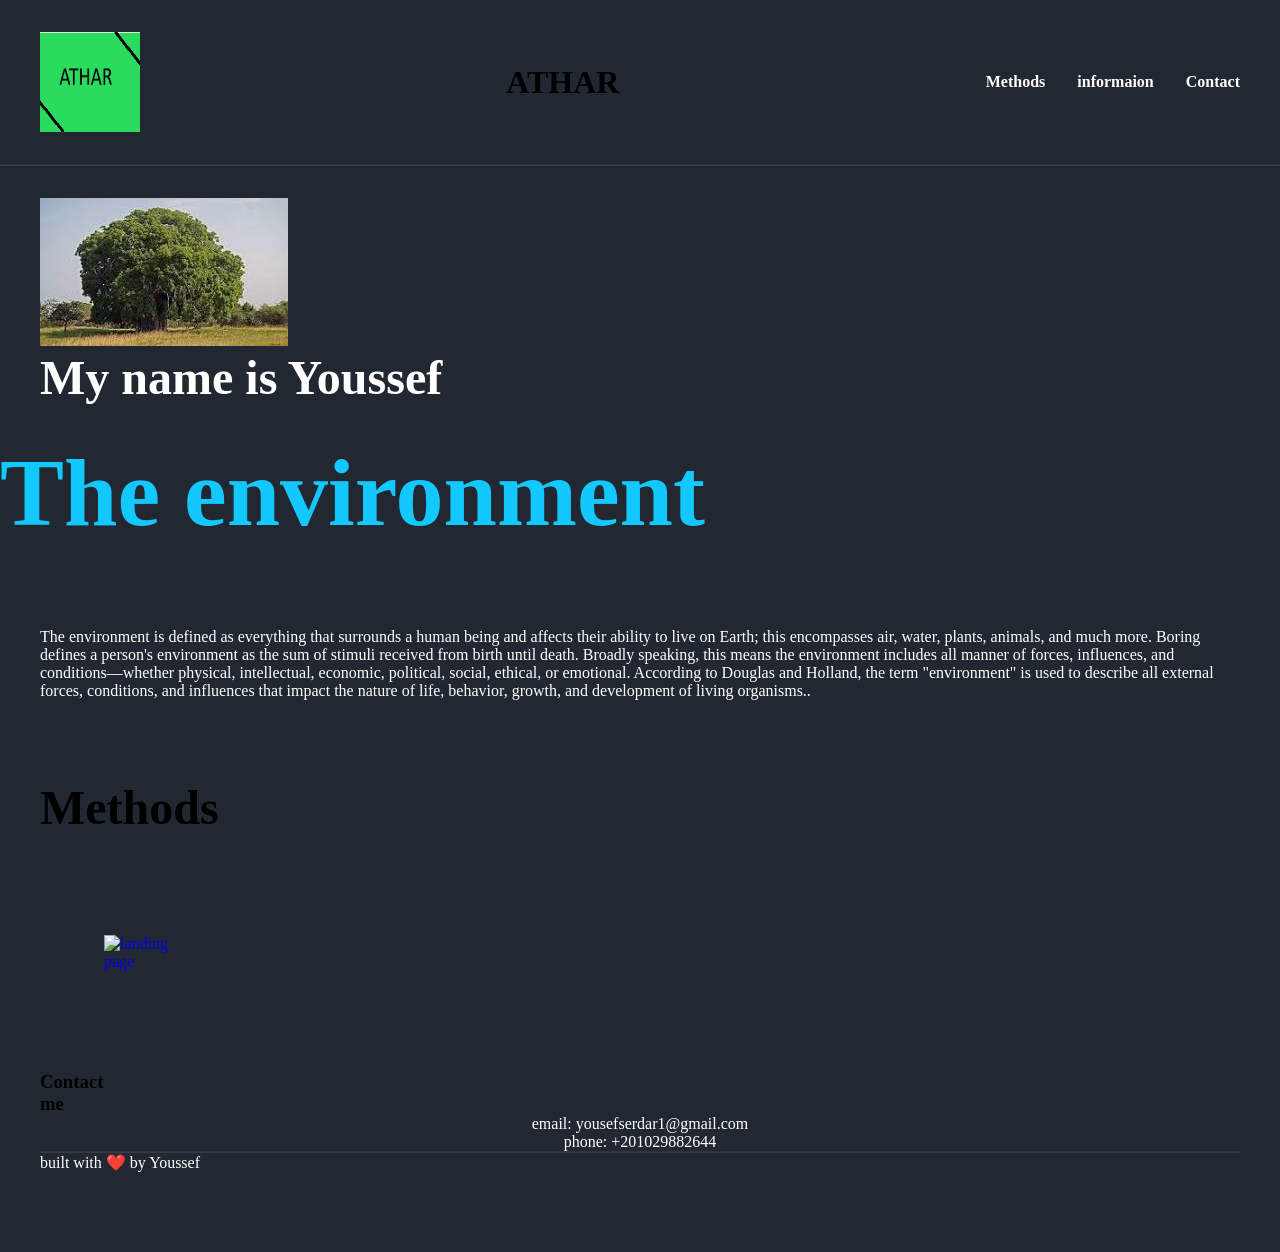
==== index.html @ 6350ab0d "Add files via upload" ====
<!DOCTYPE html>
<html lang="en">
<head>
    <meta charset="UTF-8">
    <meta name="viewport" content="width=device-width, initial-scale=1.0">
  <link rel="stylesheet" href="stayels6.css">
    <title>ATHAR</title>
</head>

<body>
    <header>
        <img src="you/Screenshot 2026-10-24 101638.png" alt="you/Screenshot 2026-10-24 101638.png" width="100"
            height="100">
        
    <h1>ATHAR</h1>
    
   
    <nav class="navigation">
        <ul>
            <li><a href="#MY WORKS">Methods</a></li>
            <li><a href="#About ME">informaion</a></li>
            <li><a href="#Contact">Contact</a></li>
        </ul>
        
    </nav>
   
</header>
<hr/>
<section class="hero">
    <div class="herosup">
       <img src="you/download (1).jpg" alt="you/download (1).jpg">
        <h1 class="name">My name is Youssef</h1>
     
    </div>
    <div class="herobtns">
       
        
    </div>
  
    
</section>
 <section class="about me" id="About ME">
    
    <div class="textcontainer">
        <div class="text title">
            <h1 class="aboutname">The environment</h1>
            <h1 class="abouttitle"</h1>
           
        </div>
        <p class="aboutme par">The environment is defined as everything that surrounds a human being and affects their ability to live on Earth; this encompasses air, water, plants, animals, and much more. Boring defines a person's environment as the sum of stimuli received from birth until death. Broadly speaking, this means the environment includes all manner of forces, influences, and conditions—whether physical, intellectual, economic, political, social, ethical, or emotional. According to Douglas and Holland, the term "environment" is used to describe all external forces, conditions, and influences that impact the nature of life, behavior, growth, and development of living organisms..</p>
    </div>
</section>


<section class="my works" id="MY WORKS">
    <div class="workscontainer">
    <div class="myworktitle">
    <div class="projecttitle">
        <h1 class="aboutname">Methods</h1>
        <h1 class="abouttitle"></h1>
    </div>
    

  
    <ul>
    <li>
<a a href="https://www.eeaa.gov.eg/"target="_blank"><img src="https://encrypted-tbn0.gstatic.com/images?q=tbn:ANd9GcTUfxnqAt_mzVm0_oZ4ydM-_rFdRxYuuKyj8C7nMilleQ&s=10"alt="landing page" width="300" height="200"/></a>
    </li>
    <li>
<a href="athar.html"target="_blank"><img src="you/Screenshot 2026-10-24 143020.png"alt="مهام" width="300" height="200"/></a>
    </li>
    <li>
<a href="atharw.html"target="_blank"><img src="you/Screenshot 2026-10-26 203347.png"alt=" app" width="300" height="200"/></a>
    </li>
    <li>
<a href="vedeo.html"target="_blank"><img src="[data-uri]"alt=" app" width="300" height="200"/></a>
    </li>
    </ul>
    
    </div>
        
    <section class="contactcontainer" id="Contact">
        <div class="contacttitle">
            <h1 class="aboutname">Contact</h1>
            <h1 class="abouttitle">me</h1>
        </div>
    </section>
    <data class="contact">
        <div class="emailandphone">
           
          
           <a href="mailto:youssefserdar1@gmail.com">email: yousefserdar1@gmail.com</a>
        </div>
        <div class="emailandphone">
            
             <a href="tel:+201029882644">phone: +201029882644</a>
        </div>
    </data>
    <hr/>
    <footer>
        <p>built with ❤️ by Youssef</p>
    </footer>
    
<script src="script.js"></script>

</body>
</html>
---- stayels6.css ----
h1 {
    color: rgb(255, 255, 255)
   
   
    
  
  
   align-items: center;
   gap: 0.5rem;
   backdroup-filter: blur(10px);
}

body {
    background-color: #222831;

}
*{
    margin: 0;
    padding: 0;
    box-sizing: border-box;
    scroll-behavior: smooth;
}
button {
    cursor: pointer;
    background-color: #12b9eb;
    color: #fafbfb;
   border-radius :24px;
   text-decoration: none;
   padding: 0.5rem 1rem;
   text-shadow: 0px 4px 4px rgba(0, 0, 0, 0.5);
   display: flex;
   align-items: center;
   gap: 0.5rem;
   backdroup-filter: blur(10px);
}


header {
   display: flex;
   justify-content: space-between;
   align-items: center;
   margin: 2rem auto;
   max-width: 1200px;   
}
.navigation ul {
    display: flex;
    list-style-type: none;
    gap: 2rem;
}
.navigation a  {
    text-decoration: none;
    color: #fff;
    font-weight: bold;
}
.navigation a:hover {
    color: #00adb5
    
}
hr {
   opacity:10%;
}
.hero {
    display: flex;
    justify-content: space-between;
    align-items: center;
    margin: 2rem auto;
    max-width: 1200px;   
}
.herosuper {
    display: flex;
    flex-direction: column;
    gap: 0.5rem;
}
.name {
    
    font-size:3rem;
    color: #fff;
}
.title {
    font-size:4rem;
    color: #13c8ff;
}
.herobtns {
    display: flex;
    gap: 1rem;
    margin-top: 1.5rem;
}


.aboutme {
    display: flex;
    justify-content: space-between;
    align-items: center;
    margin: 5rem auto;
    max-width: 1200px;
    gap: 10rem;   
}
.texetcontainer {
    display: flex;
    flex-direction: column;
    gap: 1rem;
}
.texet title {
    display: flex;
  align-items: center;  
  gap: 2rem;    
  font-size: 2rem;
  .aboutname {
    color: #fff;
  } 
.abouttitle {
    color: #13c8ff;
  }
}
.aboutmepar {
    text-align: justify;
    color: #fff;
    
}
p {
    color: #fff;
}
.work {
  background-image: url("youssefdr/images (1).jpg");
  padding: 10rem 10rem;
  margin: 5rem 0rem ;
}
.workscontainer {
    display: flex;
    flex-direction: column;
    justify-content:space-around;
    align-items: left;
    margin: 5rem auto;
    max-width: 1200px;
    
}
    .projecttitle {
        display: flex;
        align-items: center;
        justify-content: left;
        gap: 5px;
        font-size: 2rem;

    }
    .works ul {
       display: flex; 
       list-style-type: none;
       align-items: center; 
       justify-content: space-between;
    }
    .works li {
        border-radius: 16px;
        
        backdrop-filter: blur(4px);
        padding: 1rem 4rem;
    }
    .works li img {
        width: 200px;
        height: 200px;;
        transition: transform 0.2s ;
    }
    .works li img:hover {
        transform: scale(1.5);
    }
    .Contact {
        display: flex;
       align-items: center;
       justify-content: center;
       margin-right: 5rem;
       gap: 20rem;
    }
.contact  h3, .emailandphone a {
   color: #fff;
   text-decoration: none;
}
.emailandphone {
    display: flex;
    align-items: center;
    justify-content: center;
    gap: 5px;
}
.footer {
   color: #fff;
   padding: 2rem;
   text-align: center;
}

h4 {
    color: #fff;
    
}

.submit {
   color: #fff;
}
h2 {
    color: #ff0000;
}

      
a{
  
   text-decoration: none;
  
}
.gsearch {
    color: #000000;
    border: 1px solid #aa9d9d;
     margin: 0;
    padding: 0;
    box-sizing: border-box;
    scroll-behavior: smooth;
}
h3{
    color: #ffffff;
}
:root {
  --bg: #f1f4ef;
  --surface: #ffffff;
  --surface-2: #e6ece4;
  --ink: #12251f;
  --muted: #53665d;
  --line: #d3ddd2;
  --water: #0f6f8c;
  --leaf: #2f7d3a;
  --leaf-text: #25672f;
  --sun: #e2a22a;
  --on-strong: #ffffff;
  --drop-off: #cbd7cb;
  --font-display: "Reem Kufi", "Segoe UI", Tahoma, sans-serif;
  --font-body: "Almarai", "Segoe UI", Tahoma, sans-serif;
}
@media (prefers-color-scheme: dark) {
  :root:not([data-theme="light"]) {
    --bg: #0b1612;
    --surface: #12211b;
    --surface-2: #1a2d25;
    --ink: #e7f0e9;
    --muted: #93a99d;
    --line: #243a30;
    --water: #4cc0e0;
    --leaf: #5fbf6d;
    --leaf-text: #7bd689;
    --sun: #f0b43c;
    --on-strong: #07170f;
    --drop-off: #1f3329;
    color-scheme: dark;
  }
  
:root[data-theme="dark"] {
  --bg: #0b1612;
  --surface: #12211b;
  --surface-2: #1a2d25;
  --ink: #e7f0e9;
  --muted: #93a99d;
  --line: #243a30;
  --water: #4cc0e0;
  --leaf: #5fbf6d;
  --leaf-text: #7bd689;
  --sun: #f0b43c;
  --on-strong: #07170f;
  --drop-off: #1f3329;
  color-scheme: dark;
}

* { box-sizing: border-box; }
body {
  background: var(--bg);
  color: var(--ink);
  font-family: var(--font-body);
  font-size: 17px;
  line-height: 1.8;
  padding-block: 0 56px;
  padding-left: max(16px, env(safe-area-inset-left, 0px));
  padding-right: max(16px, env(safe-area-inset-right, 0px));
}
.wrap { max-width: 1040px; margin-inline: auto; }
h1, h2, h3 { font-family: var(--font-display); font-weight: 700; line-height: 1.35; margin: 0; text-wrap: balance; }
p { margin: 0; }
a { color: inherit; }
button { font: inherit; color: inherit; cursor: pointer; }
a:focus-visible, button:focus-visible, input:focus-visible + .box {
  outline: 3px solid var(--sun);
  outline-offset: 3px;
}

/* ---------- top bar ---------- */
.top { display: flex; align-items: center; justify-content: space-between; gap: 16px; padding-block: 18px; flex-wrap: wrap; }
.logo { font-family: var(--font-display); font-weight: 700; font-size: 24px; color: var(--leaf-text); text-decoration: none; }
.nav { display: flex; align-items: center; gap: 4px 18px; flex-wrap: wrap; font-size: 15px; }
.nav a { text-decoration: none; color: var(--muted); padding: 4px 2px; }
.nav a:hover { color: var(--ink); }
.theme { width: 40px; height: 40px; border-radius: 50%; border: 1px solid var(--line); background: var(--surface); display: grid; place-items: center; }
.theme svg { width: 18px; height: 18px; }

/* ---------- hero ---------- */
.hero { display: grid; grid-template-columns: minmax(0, 1.1fr) minmax(0, 0.9fr); gap: 40px 56px; align-items: center; padding-block: 36px 64px; }
.kicker { font-size: 14px; letter-spacing: .04em; color: var(--leaf-text); font-weight: 700; margin-bottom: 14px; }
.hero h1 { font-size: clamp(34px, 6vw, 58px); line-height: 1.25; }
.hero h1 em { font-style: normal; color: var(--water); }
.lead { margin-top: 20px; color: var(--muted); font-size: 18px; max-width: 34em; }
.cta { display: inline-block; margin-top: 28px; padding: 12px 26px; border-radius: 999px; background: var(--leaf); color: var(--on-strong); text-decoration: none; font-weight: 700; }
.cta:hover { filter: brightness(1.08); }

.
/* ---------- sections ---------- */
section { padding-block: 40px; }
.sec-head { display: grid; gap: 8px; margin-bottom: 28px; max-width: 40em; }
.sec-head h2 { font-size: clamp(26px, 4vw, 36px); }
.sec-head p { color: var(--muted); }

.areas { display: grid; border-top: 1px solid var(--line); }
.area { display: grid; grid-template-columns: 170px minmax(0, 1fr) minmax(0, 0.9fr); gap: 8px 32px; padding-block: 26px; border-bottom: 1px solid var(--line); }
.area h3 { font-size: 26px; color: var(--water); }
.area p { min-width: 0; }
.area .try { color: var(--muted); font-size: 16px; }
.area .try b { color: var(--leaf-text); }

/* habits */
.tracker { background: var(--surface); border: 1px solid var(--line); border-radius: 16px; padding: 28px; display: grid; grid-template-columns: minmax(0, 0.8fr) minmax(0, 1.2fr); gap: 28px 44px; }
.progress-box { align-self: start; display: grid; gap: 14px; }
.count { font-family: var(--font-display); font-weight: 700; font-size: 54px; line-height: 1; color: var(--leaf-text); font-variant-numeric: tabular-nums; }
.count small { font-size: 22px; color: var(--muted); font-weight: 500; }
.bar { height: 10px; border-radius: 999px; background: var(--surface-2); overflow: hidden; }
.bar > div { height: 100%; width: 0; background: var(--leaf); border-radius: 999px; transition: width .35s ease; }
.msg { color: var(--muted); min-height: 3.4em; }
.reset { justify-self: start; padding: 6px 16px; border-radius: 999px; border: 1px solid var(--line); background: transparent; font-size: 14px; color: var(--muted); }
.reset:hover { color: var(--ink); border-color: var(--muted); }{ec}
.habits { list-style: none; margin: 0; padding: 0; display: grid; gap: 4px; min-width: 0; }
.habits label { display: flex; align-items: center; gap: 14px; padding: 9px 12px; border-radius: 10px; cursor: pointer; min-width: 0; }
.habits label:hover { background: var(--surface-2); }
.habits input { position: absolute; opacity: 0; width: 1px; height: 1px; }
.box { width: 24px; height: 24px; border-radius: 7px; border: 2px solid var(--muted); flex: none; display: grid; place-items: center; }
.box svg { width: 14px; height: 14px; opacity: 0; color: var(--on-strong); }
input:checked + .box { background: var(--leaf); border-color: var(--leaf); }
input:checked + .box svg { opacity: 1; }
input:checked ~ .txt { color: var(--muted); text-decoration: line-through; text-decoration-color: var(--muted); }
.txt { min-width: 0; }

/* figures */
.figs { display: grid; grid-template-columns: repeat(4, minmax(0, 1fr)); gap: 24px; }
.fig { display: grid; gap: 8px; align-content: start; padding-top: 16px; border-top: 4px solid var(--sun); }
.fig .big { font-family: var(--font-display); font-weight: 700; font-size: 40px; line-height: 1.1; color: var(--ink); }
.fig p { color: var(--muted); font-size: 16px; line-height: 1.7; }
.note { margin-top: 24px; font-size: 14px; color: var(--muted); }

footer { border-top: 1px solid var(--line); padding-top: 28px; margin-top: 32px; display: flex; flex-wrap: wrap; gap: 12px 32px; justify-content: space-between; color: var(--muted); font-size: 15px; }
footer b { color: var(--ink); font-family: var(--font-display); font-size: 18px;
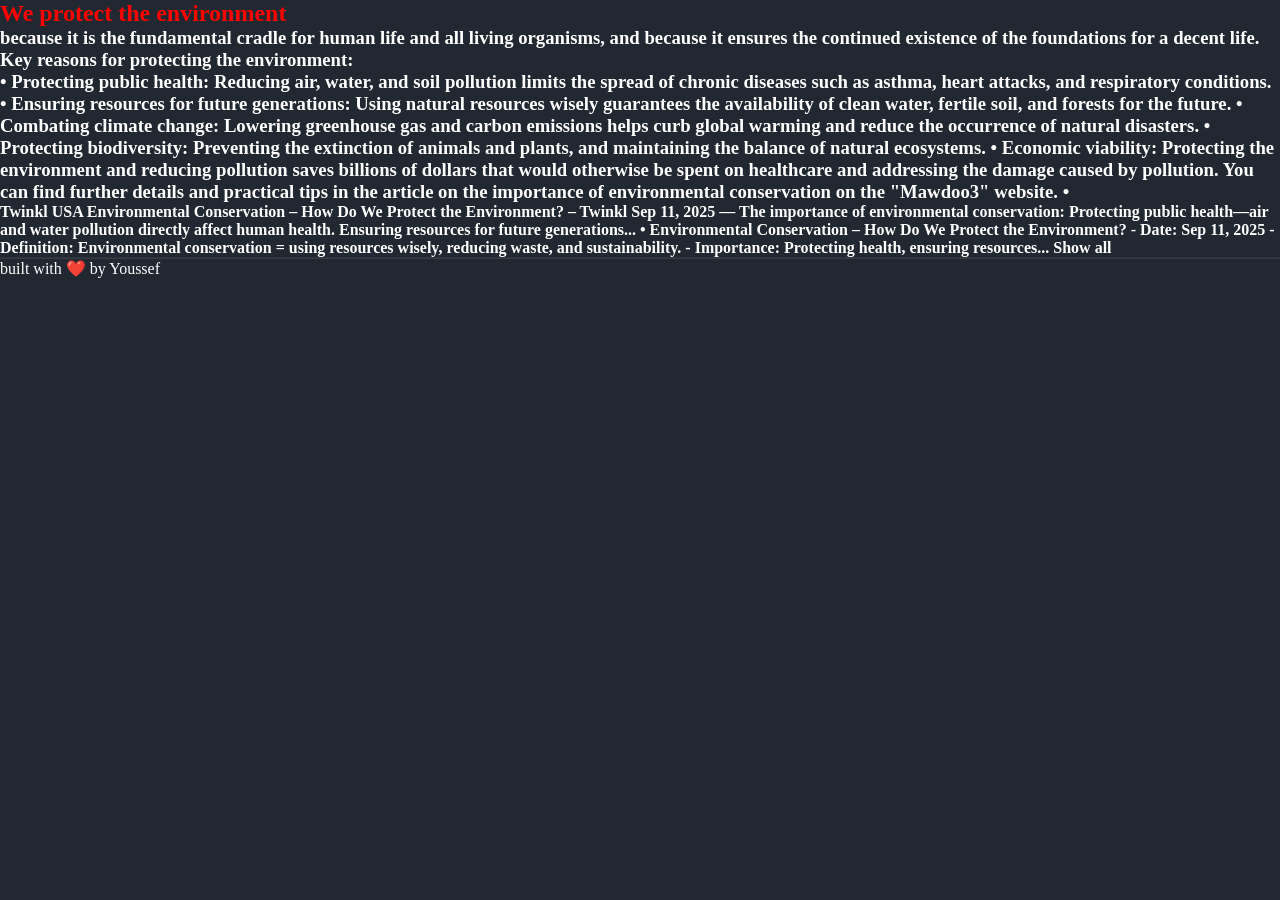
==== commit 9dec8ee6: "Revise index.html with environmental protection content Updated the content and structure of the ind" ====
--- a/index.html
+++ b/index.html
@@ -3,106 +3,41 @@
 <head>
     <meta charset="UTF-8">
     <meta name="viewport" content="width=device-width, initial-scale=1.0">
-  <link rel="stylesheet" href="stayels6.css">
-    <title>ATHAR</title>
+    <link rel="stylesheet" href="stayels6.css">
+    <title>athar</title>
 </head>
+<body>
+    
+    <h2>We protect the environment<h2> 
+      <h3>  because it is the fundamental cradle for human life and all living organisms, and because it ensures the continued existence of the foundations for a decent life.
 
-<body>
-    <header>
-        <img src="you/Screenshot 2026-10-24 101638.png" alt="you/Screenshot 2026-10-24 101638.png" width="100"
-            height="100">
-        
-    <h1>ATHAR</h1>
-    
-   
-    <nav class="navigation">
-        <ul>
-            <li><a href="#MY WORKS">Methods</a></li>
-            <li><a href="#About ME">informaion</a></li>
-            <li><a href="#Contact">Contact</a></li>
-        </ul>
-        
-    </nav>
-   
-</header>
-<hr/>
-<section class="hero">
-    <div class="herosup">
-       <img src="you/download (1).jpg" alt="you/download (1).jpg">
-        <h1 class="name">My name is Youssef</h1>
-     
-    </div>
-    <div class="herobtns">
-       
-        
-    </div>
-  
-    
-</section>
- <section class="about me" id="About ME">
-    
-    <div class="textcontainer">
-        <div class="text title">
-            <h1 class="aboutname">The environment</h1>
-            <h1 class="abouttitle"</h1>
-           
+Key reasons for protecting the environment:
+
+<h3>• Protecting public health: Reducing air, water, and soil pollution limits the spread of chronic diseases such as asthma, heart attacks, and respiratory conditions.
+• Ensuring resources for future generations: Using natural resources wisely guarantees the availability of clean water, fertile soil, and forests for the future.
+• Combating climate change: Lowering greenhouse gas and carbon emissions helps curb global warming and reduce the occurrence of natural disasters.
+• Protecting biodiversity: Preventing the extinction of animals and plants, and maintaining the balance of natural ecosystems.
+• Economic viability: Protecting the environment and reducing pollution saves billions of dollars that would otherwise be spent on healthcare and addressing the damage caused by pollution.
+You can find further details and practical tips in the article on the importance of environmental conservation on the "Mawdoo3" website.
+•</h3>
+<H4>Twinkl USA
+Environmental Conservation – How Do We Protect the Environment? – Twinkl
+Sep 11, 2025 — The importance of environmental conservation: Protecting public health—air and water pollution directly affect human health. Ensuring resources for future generations...
+•
+
         </div>
-        <p class="aboutme par">The environment is defined as everything that surrounds a human being and affects their ability to live on Earth; this encompasses air, water, plants, animals, and much more. Boring defines a person's environment as the sum of stimuli received from birth until death. Broadly speaking, this means the environment includes all manner of forces, influences, and conditions—whether physical, intellectual, economic, political, social, ethical, or emotional. According to Douglas and Holland, the term "environment" is used to describe all external forces, conditions, and influences that impact the nature of life, behavior, growth, and development of living organisms..</p>
-    </div>
-</section>
+
+Environmental Conservation – How Do We Protect the Environment?
+- Date: Sep 11, 2025 - Definition: Environmental conservation = using resources wisely, reducing waste, and sustainability. - Importance: Protecting health, ensuring resources...
+Show all</H4>
 
 
-<section class="my works" id="MY WORKS">
-    <div class="workscontainer">
-    <div class="myworktitle">
-    <div class="projecttitle">
-        <h1 class="aboutname">Methods</h1>
-        <h1 class="abouttitle"></h1>
-    </div>
+
     
+           <hr/>
 
-  
-    <ul>
-    <li>
-<a a href="https://www.eeaa.gov.eg/"target="_blank"><img src="https://encrypted-tbn0.gstatic.com/images?q=tbn:ANd9GcTUfxnqAt_mzVm0_oZ4ydM-_rFdRxYuuKyj8C7nMilleQ&s=10"alt="landing page" width="300" height="200"/></a>
-    </li>
-    <li>
-<a href="athar.html"target="_blank"><img src="you/Screenshot 2026-10-24 143020.png"alt="مهام" width="300" height="200"/></a>
-    </li>
-    <li>
-<a href="atharw.html"target="_blank"><img src="you/Screenshot 2026-10-26 203347.png"alt=" app" width="300" height="200"/></a>
-    </li>
-    <li>
-<a href="vedeo.html"target="_blank"><img src="[data-uri]"alt=" app" width="300" height="200"/></a>
-    </li>
-    </ul>
-    
-    </div>
-        
-    <section class="contactcontainer" id="Contact">
-        <div class="contacttitle">
-            <h1 class="aboutname">Contact</h1>
-            <h1 class="abouttitle">me</h1>
-        </div>
-    </section>
-    <data class="contact">
-        <div class="emailandphone">
-           
-          
-           <a href="mailto:youssefserdar1@gmail.com">email: yousefserdar1@gmail.com</a>
-        </div>
-        <div class="emailandphone">
-            
-             <a href="tel:+201029882644">phone: +201029882644</a>
-        </div>
-    </data>
-    <hr/>
     <footer>
         <p>built with ❤️ by Youssef</p>
     </footer>
-    
-<script src="script.js"></script>
-
 </body>
 </html>
-   
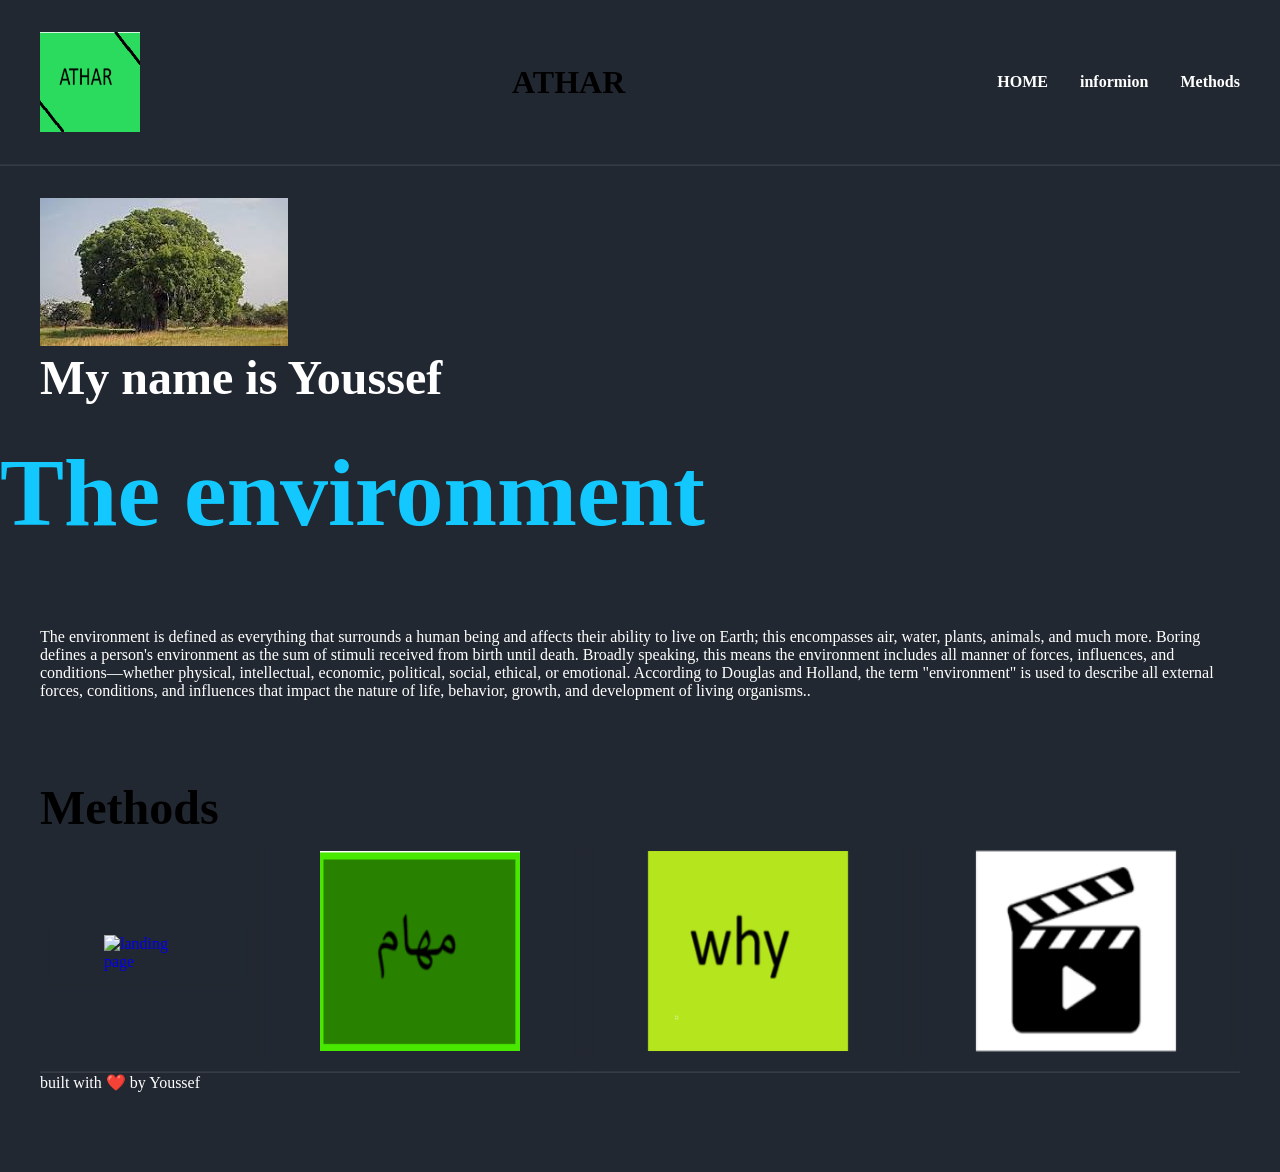
==== commit 110ae289: "Add files via upload" ====
--- a/index.html
+++ b/index.html
@@ -3,41 +3,100 @@
 <head>
     <meta charset="UTF-8">
     <meta name="viewport" content="width=device-width, initial-scale=1.0">
-    <link rel="stylesheet" href="stayels6.css">
-    <title>athar</title>
+  <link rel="stylesheet" href="stayels6.css">
+    <title>ATHAR</title>
 </head>
+
 <body>
+    <header>
+        <img src="you/Screenshot 2026-10-24 101638.png" alt="you/Screenshot 2026-10-24 101638.png" width="100"
+            height="100">
+        
+    <h1>ATHAR</h1>
     
-    <h2>We protect the environment<h2> 
-      <h3>  because it is the fundamental cradle for human life and all living organisms, and because it ensures the continued existence of the foundations for a decent life.
+  
+    <nav class="navigation">
+        <ul>
+             <li><a href="#HOME">HOME</a></li>
+              <li><a href="#About ME">informion</a></li>
+            <li><a href="#MY WORKS">Methods</a></li>
+           
+        </ul>
+        
+    </nav>
+    
+</header>
+<section class="contactcontainer" id="HOME">
+        <div class="contacttitle">
+            <h1 class="aboutname"></h1>
+            <h1 class="abouttitle"></h1>
+        </div>
+    </section>
+<hr/>
+<section class="hero">
+    <div class="herosup">
+       <img src="you/download (1).jpg" alt="you/download (1).jpg">
+        <h1 class="name">My name is Youssef</h1>
+     
+    </div>
+    <div class="herobtns">
+       
+        
+    </div>
+  
+    
+</section>
+ <section class="about me" id="About ME">
+    
+    <div class="textcontainer">
+        <div class="text title">
+            <h1 class="aboutname">The environment</h1>
+            <h1 class="abouttitle"</h1>
+           
+        </div>
+        <p class="aboutme par">The environment is defined as everything that surrounds a human being and affects their ability to live on Earth; this encompasses air, water, plants, animals, and much more. Boring defines a person's environment as the sum of stimuli received from birth until death. Broadly speaking, this means the environment includes all manner of forces, influences, and conditions—whether physical, intellectual, economic, political, social, ethical, or emotional. According to Douglas and Holland, the term "environment" is used to describe all external forces, conditions, and influences that impact the nature of life, behavior, growth, and development of living organisms..</p>
 
-Key reasons for protecting the environment:
+    </div>
+</section>
+  
 
-<h3>• Protecting public health: Reducing air, water, and soil pollution limits the spread of chronic diseases such as asthma, heart attacks, and respiratory conditions.
-• Ensuring resources for future generations: Using natural resources wisely guarantees the availability of clean water, fertile soil, and forests for the future.
-• Combating climate change: Lowering greenhouse gas and carbon emissions helps curb global warming and reduce the occurrence of natural disasters.
-• Protecting biodiversity: Preventing the extinction of animals and plants, and maintaining the balance of natural ecosystems.
-• Economic viability: Protecting the environment and reducing pollution saves billions of dollars that would otherwise be spent on healthcare and addressing the damage caused by pollution.
-You can find further details and practical tips in the article on the importance of environmental conservation on the "Mawdoo3" website.
-•</h3>
-<H4>Twinkl USA
-Environmental Conservation – How Do We Protect the Environment? – Twinkl
-Sep 11, 2025 — The importance of environmental conservation: Protecting public health—air and water pollution directly affect human health. Ensuring resources for future generations...
-•
+<section class="my works" id="MY WORKS">
+    <div class="workscontainer">
+    <div class="myworktitle">
+    <div class="projecttitle">
+        <h1 class="aboutname">Methods</h1>
+        <h1 class="abouttitle"></h1>
+    </div>
+    
+    
 
-        </div>
-
-Environmental Conservation – How Do We Protect the Environment?
-- Date: Sep 11, 2025 - Definition: Environmental conservation = using resources wisely, reducing waste, and sustainability. - Importance: Protecting health, ensuring resources...
-Show all</H4>
-
-
-
+  
+    <ul>
+    <li>
+<a a href="https://www.eeaa.gov.eg/"target="_blank"><img src="https://encrypted-tbn0.gstatic.com/images?q=tbn:ANd9GcTUfxnqAt_mzVm0_oZ4ydM-_rFdRxYuuKyj8C7nMilleQ&s=10"alt="landing page" width="300" height="200"/></a>
+    </li>
+    <li>
+<a href="athar.html"target="_blank"><img src="you/Screenshot 2026-10-24 143020.png"alt="مهام" width="300" height="200"/></a>
+    </li>
+    <li>
+<a href="atharw.html"target="_blank"><img src="you/Screenshot 2026-10-26 203347.png"alt=" app" width="300" height="200"/></a>
+    </li>
+    <li>
+<a href="vedeo.html"target="_blank"><img src="[data-uri]"alt=" app" width="300" height="200"/></a>
+    </li>
+    </ul>
     
-           <hr/>
-
+    </div>
+        
+   
+    
+    <hr/>
     <footer>
         <p>built with ❤️ by Youssef</p>
     </footer>
+    
+<script src="script.js"></script>
+
 </body>
 </html>
+   
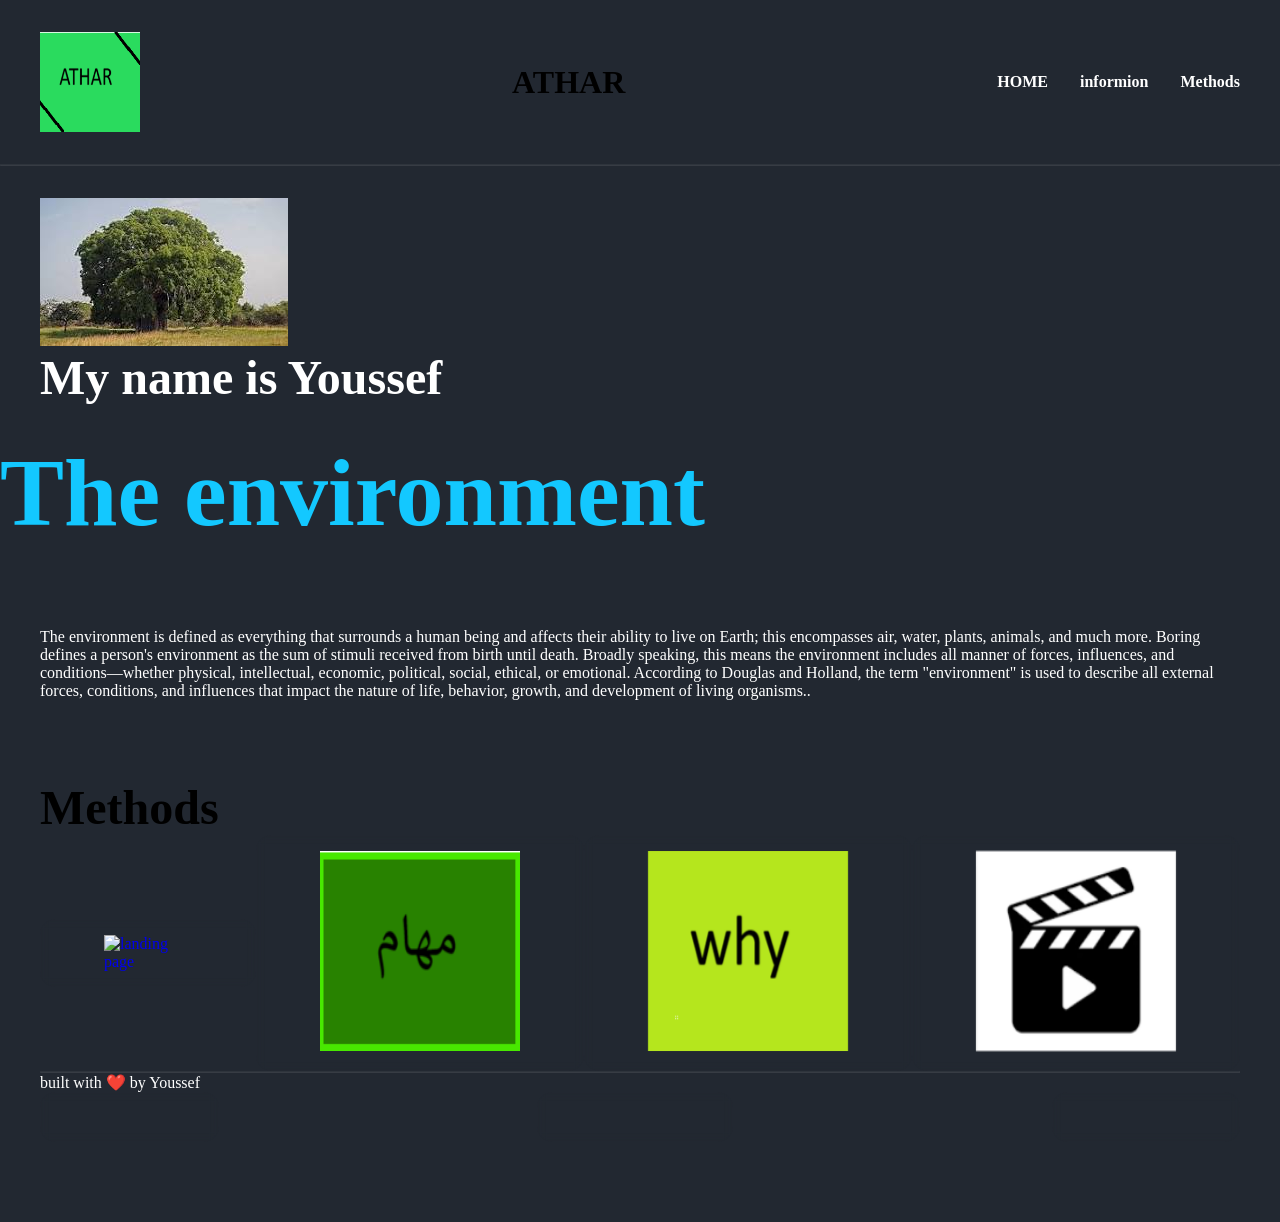
==== commit abc57ab7: "Add files via upload" ====
--- a/index.html
+++ b/index.html
@@ -93,6 +93,15 @@
     <hr/>
     <footer>
         <p>built with ❤️ by Youssef</p>
+         <nav class="navigation">
+        <ul>
+             <li><a href="#HOME">HOME</a></li>
+              <li><a href="#About ME">informion</a></li>
+            <li><a href="#MY WORKS">Methods</a></li>
+           
+        </ul>
+        
+    </nav>
     </footer>
     
 <script src="script.js"></script>
